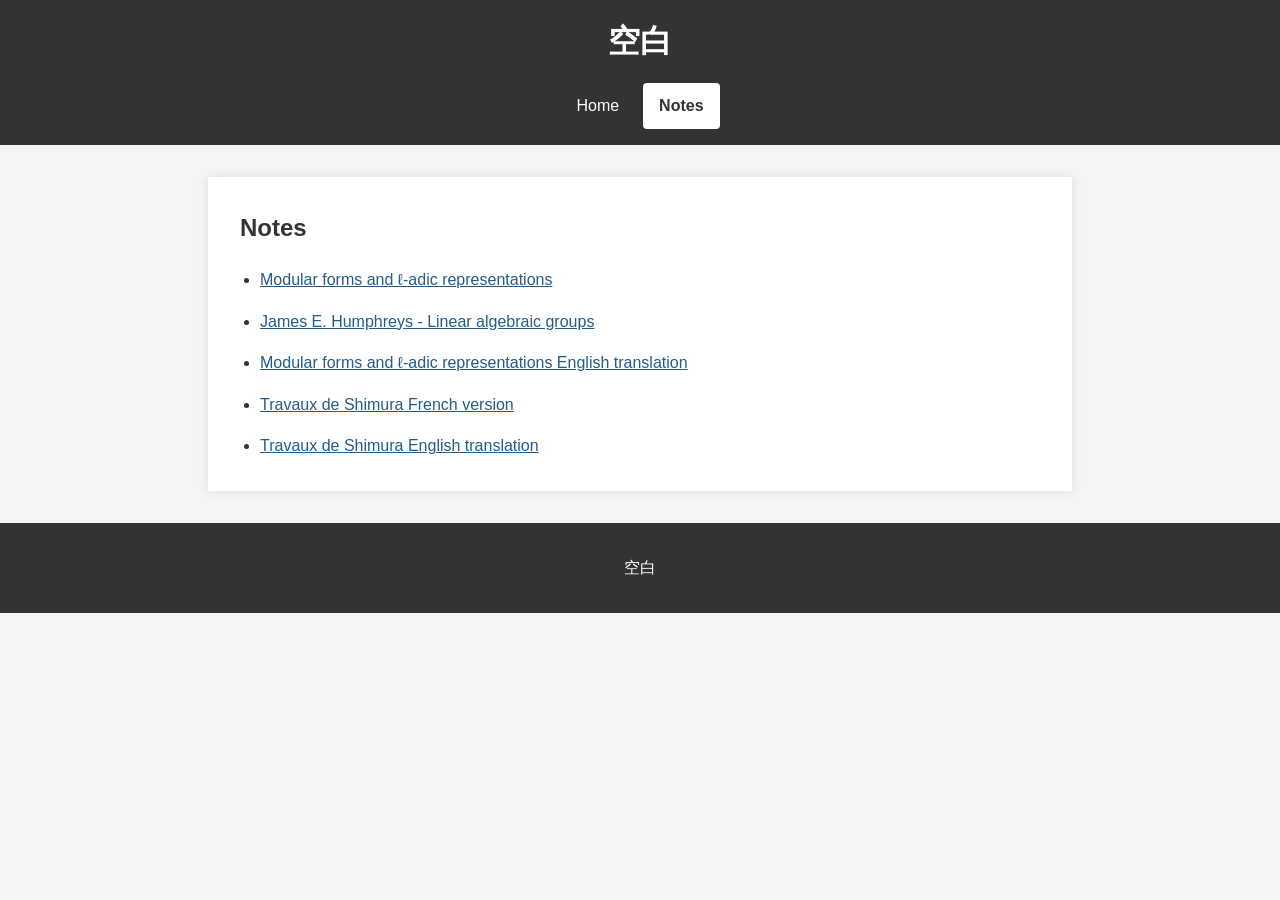
==== notes.html @ 5ace40d4 "Split personal website into Home and Notes" ====
<!DOCTYPE html>
<html lang="zh-CN">
<head>
  <meta charset="UTF-8">
  <meta name="viewport" content="width=device-width, initial-scale=1.0">
  <title>Notes | 我的个人网站</title>
  <link rel="stylesheet" href="styles.css">
</head>
<body>
  <header>
    <h1>空白</h1>
    <nav aria-label="主导航">
      <a href="index.html">Home</a>
      <a href="notes.html" aria-current="page">Notes</a>
    </nav>
  </header>
  <main>
    <h2>Notes</h2>
    <ul class="notes-list">
      <li><a href="Deligne1971.pdf">Modular forms and ℓ-adic representations</a></li>
      <li><a href="James E. Humphreys - Linear algebraic groups-Springer (1998).pdf">James E. Humphreys - Linear algebraic groups</a></li>
      <li><a href="Model.pdf">Modular forms and ℓ-adic representations English translation</a></li>
      <li><a href="Deligne - Travaux de Shimura French.pdf">Travaux de Shimura French version</a></li>
      <li><a href="Deligne - Travaux de Shimura English.pdf">Travaux de Shimura English translation</a></li>
    </ul>
  </main>
  <footer>
    <p>空白</p>
  </footer>
</body>
</html>
---- styles.css ----
* {
  box-sizing: border-box;
}

body {
  font-family: "微软雅黑", sans-serif;
  line-height: 1.6;
  color: #333;
  background-color: #f5f5f5;
  margin: 0;
  padding: 0;
}

header,
footer {
  background-color: #333;
  color: #fff;
  text-align: center;
  padding: 1rem;
}

header h1 {
  margin: 0 0 1rem;
}

nav {
  display: flex;
  flex-wrap: wrap;
  justify-content: center;
  gap: 0.5rem;
}

nav a {
  color: #fff;
  padding: 0.625rem 1rem;
  border-radius: 0.25rem;
  text-decoration: none;
}

nav a:hover {
  background-color: #555;
}

nav a[aria-current="page"] {
  color: #333;
  background-color: #fff;
  font-weight: bold;
}

nav a:focus-visible {
  outline: 3px solid #ffd166;
  outline-offset: 3px;
}

main {
  width: calc(100% - 2rem);
  max-width: 864px;
  margin: 2rem auto;
  background-color: #fff;
  padding: 2rem;
  box-shadow: 0 0 10px rgba(0, 0, 0, 0.1);
}

main h2 {
  margin-top: 0;
}

main a {
  color: #245c8a;
  overflow-wrap: anywhere;
}

main a:focus-visible {
  outline: 3px solid #245c8a;
  outline-offset: 3px;
}

.notes-list {
  margin: 0;
  padding-left: 1.25rem;
}

.notes-list li + li {
  margin-top: 1rem;
}

@media (max-width: 600px) {
  main {
    margin: 1rem auto;
    padding: 1.25rem;
  }
}
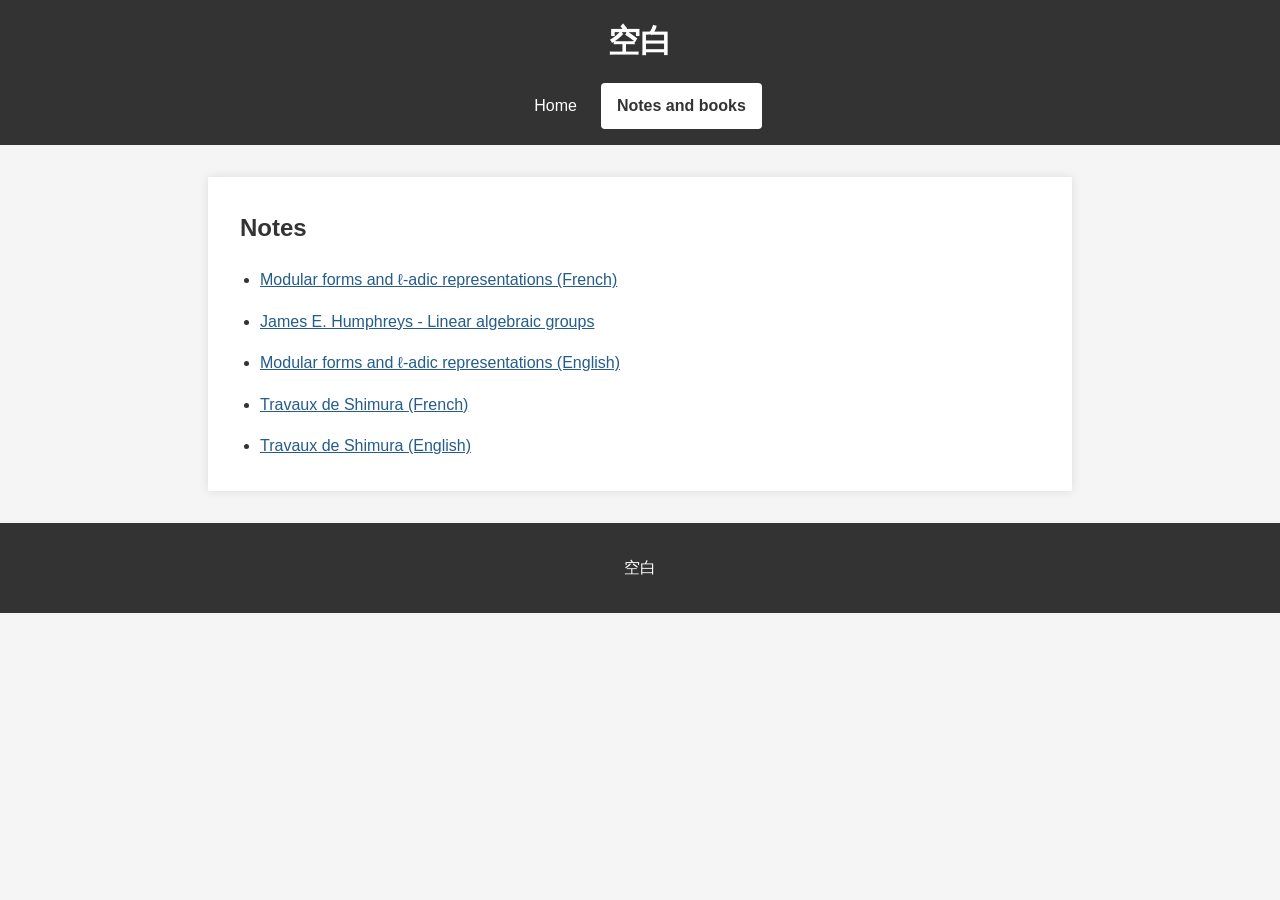
==== commit 65524d76: "changes" ====
--- a/notes.html
+++ b/notes.html
@@ -3,7 +3,7 @@
 <head>
   <meta charset="UTF-8">
   <meta name="viewport" content="width=device-width, initial-scale=1.0">
-  <title>Notes | 我的个人网站</title>
+  <title>Notes and books | 我的个人网站</title>
   <link rel="stylesheet" href="styles.css">
 </head>
 <body>
@@ -11,17 +11,17 @@
     <h1>空白</h1>
     <nav aria-label="主导航">
       <a href="index.html">Home</a>
-      <a href="notes.html" aria-current="page">Notes</a>
+      <a href="notes.html" aria-current="page">Notes and books</a>
     </nav>
   </header>
   <main>
     <h2>Notes</h2>
     <ul class="notes-list">
-      <li><a href="Deligne1971.pdf">Modular forms and ℓ-adic representations</a></li>
+      <li><a href="Deligne1971.pdf">Modular forms and ℓ-adic representations (French)</a></li>
       <li><a href="James E. Humphreys - Linear algebraic groups-Springer (1998).pdf">James E. Humphreys - Linear algebraic groups</a></li>
-      <li><a href="Model.pdf">Modular forms and ℓ-adic representations English translation</a></li>
-      <li><a href="Deligne - Travaux de Shimura French.pdf">Travaux de Shimura French version</a></li>
-      <li><a href="Deligne - Travaux de Shimura English.pdf">Travaux de Shimura English translation</a></li>
+      <li><a href="Model.pdf">Modular forms and ℓ-adic representations (English)</a></li>
+      <li><a href="Deligne - Travaux de Shimura French.pdf">Travaux de Shimura (French)</a></li>
+      <li><a href="Deligne - Travaux de Shimura English.pdf">Travaux de Shimura (English)</a></li>
     </ul>
   </main>
   <footer>
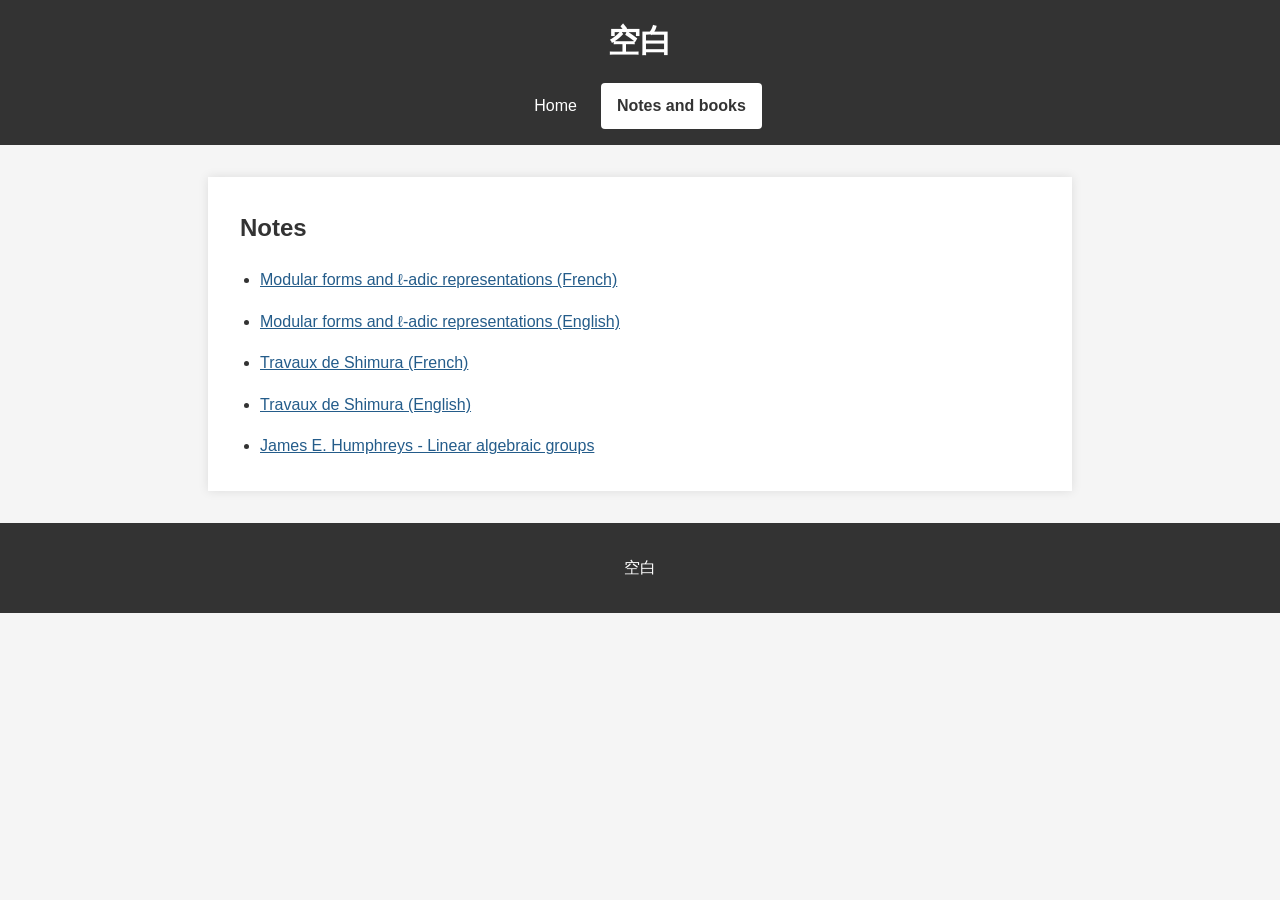
==== commit 7ec74897: "changes" ====
--- a/notes.html
+++ b/notes.html
@@ -18,10 +18,10 @@
     <h2>Notes</h2>
     <ul class="notes-list">
       <li><a href="Deligne1971.pdf">Modular forms and ℓ-adic representations (French)</a></li>
-      <li><a href="James E. Humphreys - Linear algebraic groups-Springer (1998).pdf">James E. Humphreys - Linear algebraic groups</a></li>
-      <li><a href="Model.pdf">Modular forms and ℓ-adic representations (English)</a></li>
+      <li><a href="Deligne - Modular forms and l-adic representation (English).pdf">Modular forms and ℓ-adic representations (English)</a></li>
       <li><a href="Deligne - Travaux de Shimura French.pdf">Travaux de Shimura (French)</a></li>
       <li><a href="Deligne - Travaux de Shimura English.pdf">Travaux de Shimura (English)</a></li>
+      <li><a href="James E. Humphreys - Linear algebraic groups-Springer (1998).pdf">James E. Humphreys - Linear algebraic groups</a></li>
     </ul>
   </main>
   <footer>
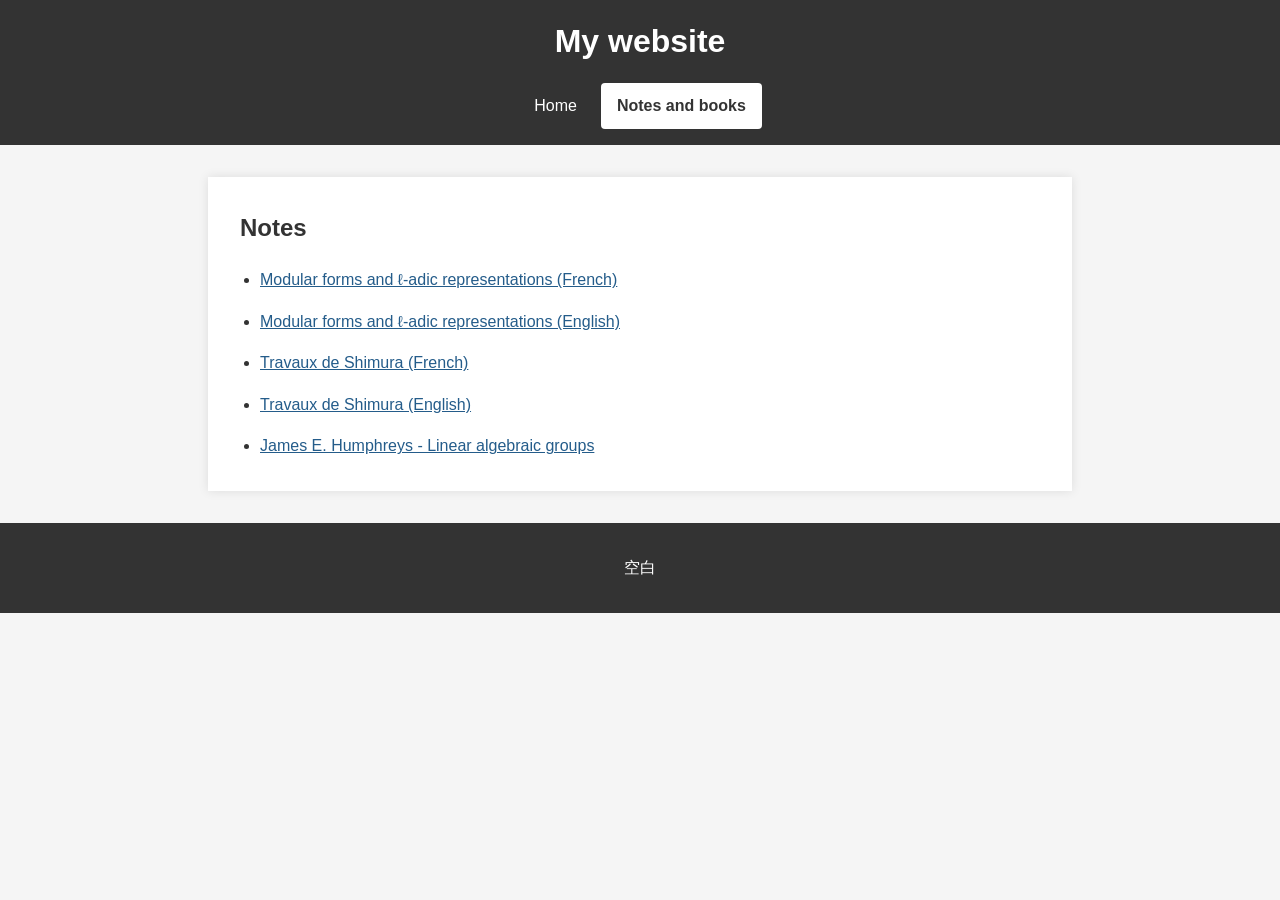
==== commit cd441da1: "changes" ====
--- a/notes.html
+++ b/notes.html
@@ -3,12 +3,12 @@
 <head>
   <meta charset="UTF-8">
   <meta name="viewport" content="width=device-width, initial-scale=1.0">
-  <title>Notes and books | 我的个人网站</title>
+  <title>Notes and books | My website</title>
   <link rel="stylesheet" href="styles.css">
 </head>
 <body>
   <header>
-    <h1>空白</h1>
+    <h1>My website</h1>
     <nav aria-label="主导航">
       <a href="index.html">Home</a>
       <a href="notes.html" aria-current="page">Notes and books</a>
